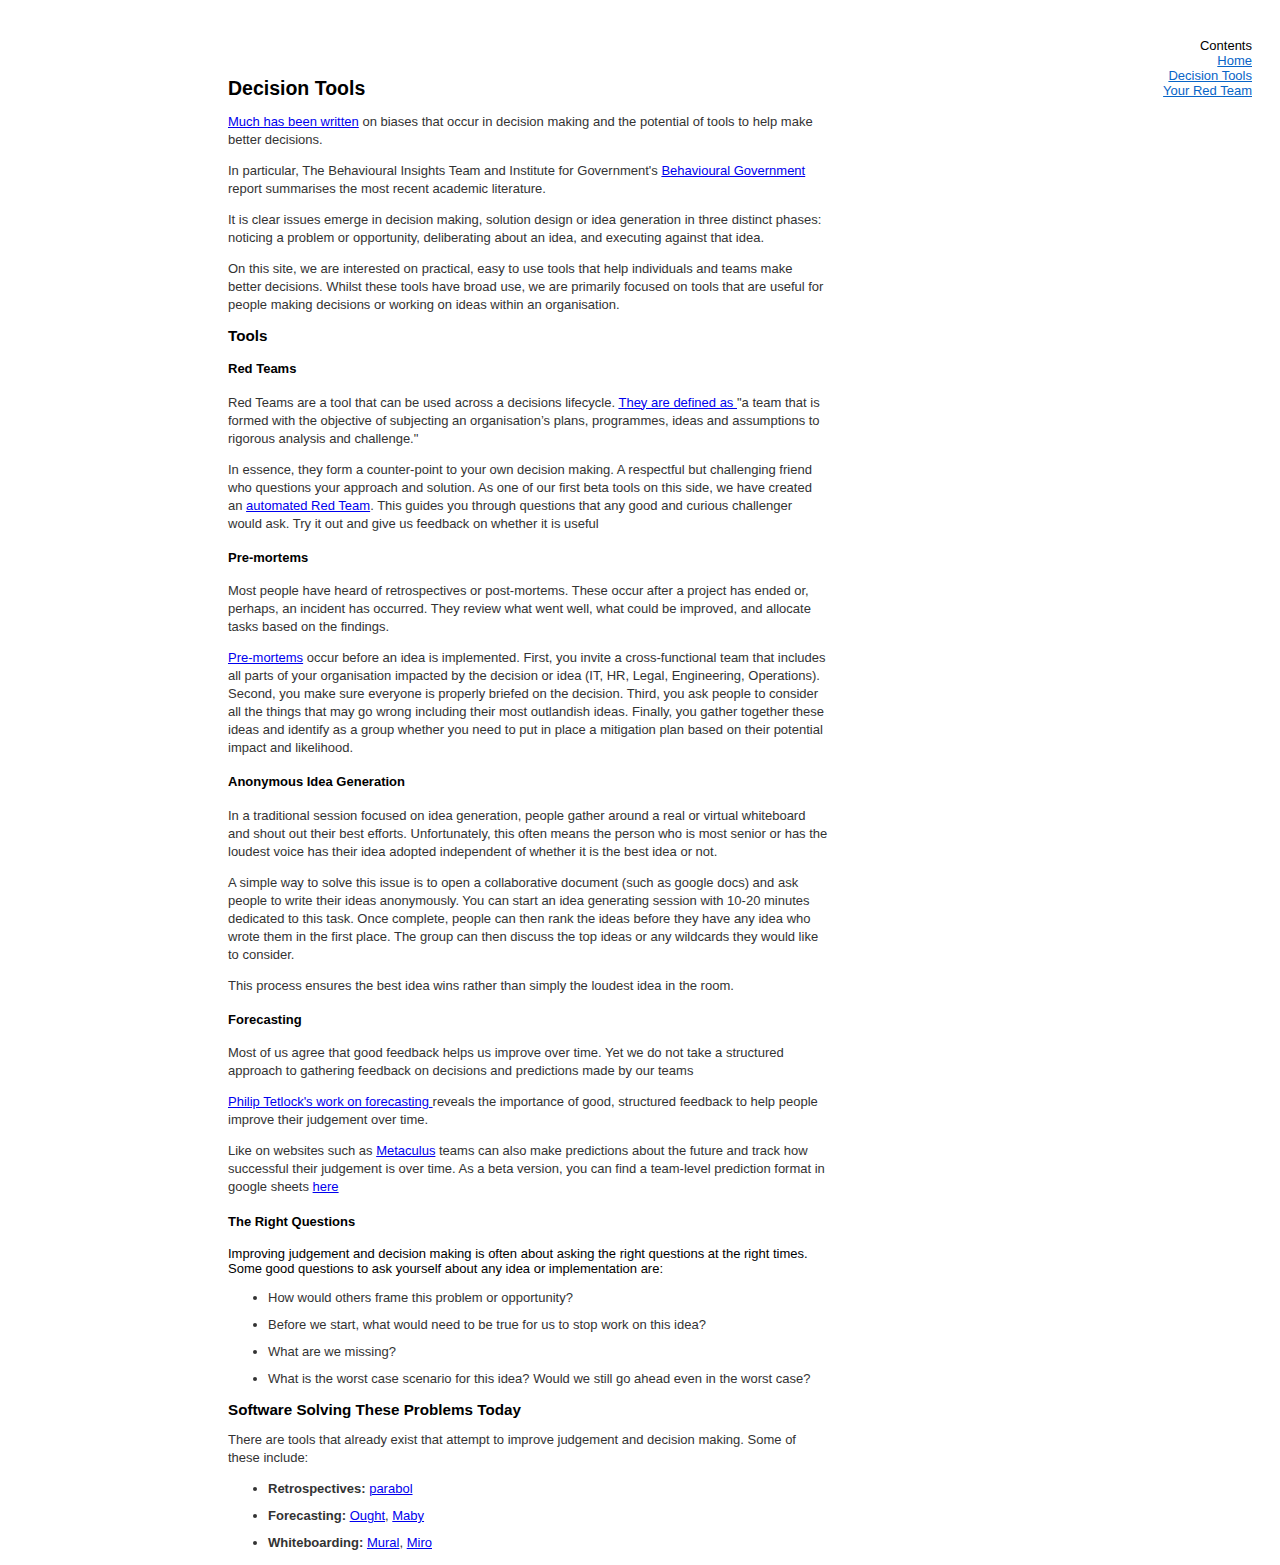
==== decision.html @ e45a7af5 "Initial upload" ====
<head>
  <link rel='stylesheet' href="style.css">
  <meta charset="utf-8">
  <title>My Red Team</title>
</head>

<body>

<div id="menu">

<span class="title">Contents</span>

  <ul>
    <li><a href="Home.html">Home</a></li>
    <li><a href="decision.html">Decision Tools</a></li>
    <li><a href="Form.html">Your Red Team</a></li>
  </ul>

</div>

<div id="left">&nbsp;</div>
<div id="content">
<div id="content">

<h2>Decision Tools</h2>

<p><a href="https://fs.blog/smart-decisions/">Much has been written</a> on biases that occur in decision making and the potential of tools to help make better decisions.</p>

<p>In particular, The Behavioural Insights Team and Institute for Government's <a href="https://www.bi.team/publications/behavioural-government/">Behavioural Government</a> report summarises the most recent academic literature.</p>

<p>It is clear issues emerge in decision making, solution design or idea generation in three distinct phases: noticing a problem or opportunity, deliberating about an idea, and executing against that idea. </p>

<p>On this site, we are interested on practical, easy to use tools that help individuals and teams make better decisions. Whilst these tools have broad use, we are primarily focused on tools that are useful for people making decisions or working on ideas within an organisation.</p>

<h3>Tools</h3>

<h4>Red Teams</h4>
<p>Red Teams are a tool that can be used across a decisions lifecycle. <a href="https://www.gov.uk/government/publications/a-guide-to-red-teaming#:~:text=A%20red%20team%20is%20a,around%20for%20a%20long%20time">They are defined as </a> "a team that is formed with the objective of subjecting an organisation’s plans, programmes, ideas and assumptions to rigorous analysis and challenge."

<p>In essence, they form a counter-point to your own decision making. A respectful but challenging friend who questions your approach and solution. As one of our first beta tools on this side, we have created an <a href="Form.html">automated Red Team</a>. This guides you through questions that any good and curious challenger would ask. Try it out and give us feedback on whether it is useful </p>

<h4>Pre-mortems</h4>
<p>Most people have heard of retrospectives or post-mortems. These occur after a project has ended or, perhaps, an incident has occurred. They review what went well, what could be improved, and allocate tasks based on the findings.</p>

<p><a href="https://hbr.org/2007/09/performing-a-project-premortem">Pre-mortems</a> occur before an idea is implemented. First, you invite a cross-functional team that includes all parts of your organisation impacted by the decision or idea (IT, HR, Legal, Engineering, Operations). Second, you make sure everyone is properly briefed on the decision. Third, you ask people to consider all the things that may go wrong including their most outlandish ideas. Finally, you gather together these ideas and identify as a group whether you need to put in place a mitigation plan based on their potential impact and likelihood.</p>

<h4>Anonymous Idea Generation</h4>
<p>In a traditional session focused on idea generation, people gather around a real or virtual whiteboard and shout out their best efforts. Unfortunately, this often means the person who is most senior or has the loudest voice has their idea adopted independent of whether it is the best idea or not.</p>
<p>A simple way to solve this issue is to open a collaborative document (such as google docs) and ask people to write their ideas anonymously. You can start an idea generating session with 10-20 minutes dedicated to this task. Once complete, people can then rank the ideas before they have any idea who wrote them in the first place. The group can then discuss the top ideas or any wildcards they would like to consider.</p>
<p>This process ensures the best idea wins rather than simply the loudest idea in the room.</p>

<h4>Forecasting</h4>
<p>Most of us agree that good feedback helps us improve over time. Yet we do not take a structured approach to gathering feedback on decisions and predictions made by our teams</p>

<p><a href="https://www.sas.upenn.edu/tetlock/bio">Philip Tetlock's work on forecasting </a> reveals the importance of good, structured feedback to help people improve their judgement over time.</p>

<p>Like on websites such as <a href="https://www.metaculus.com/questions/">Metaculus</a> teams can also make predictions about the future and track how successful their judgement is over time. As a beta version, you can find a team-level prediction format in google sheets <a href="https://docs.google.com/spreadsheets/d/1BcQzZKGZl5U3S-NJd0mkGaFLTQrDxltTLhbXVM0_jaY/edit#gid=0">here</a>

<h4>The Right Questions</h4>
Improving judgement and decision making is often about asking the right questions at the right times. Some good questions to ask yourself about any idea or implementation are:
<ul>
  <li>How would others frame this problem or opportunity?</li>
  <li>Before we start, what would need to be true for us to stop work on this idea?</li>
  <li>What are we missing?</li>
  <li>What is the worst case scenario for this idea? Would we still go ahead even in the worst case?</li>

</ul>

<h3>Software Solving These Problems Today</h3>
<p>There are tools that already exist that attempt to improve judgement and decision making. Some of these include:
  <ul>
    <li><b>Retrospectives: </b><a href="https://www.parabol.co/">parabol</a></li>
    <li><b>Forecasting: </b><a href="https://ought.org/">Ought</a>, <a href="https://www.maby.app/">Maby</a></li>
    <li><b>Whiteboarding: </b><a href="https://www.mural.co/">Mural</a>, <a href="https://miro.com/">Miro</a></li>
  </ul>
---- style.css ----
body {
  font-family: Helvetica;
  font-size: 13px;
}


#menu {
  float: right;
  margin-top: 30px;
  margin-right: 20px;
  text-align: right;
  width: 120px;
  font-family: "Myriad Pro", "Helvetica Neue", Helvetica;
}

#menu .title {
}

#menu ul {
  list-style-type: none;
  margin: 0;
  padding: 0;
}

#menu li {
}

#menu li a {
  display: inline-block;
  color: #0864c7;
}

#left {
  height: 1px;
  float: left;
  display: block;
  min-width: 0;
  overflow: hidden;
  width: 220px;
  margin: 0;
  padding: 0;
}

#content {
  margin-top: 15px;
  float: left;
  width: 600px;
}

#content h1, #content h2, #content h3 {
  font-family: "Myriad Pro", "Helvetica Neue", Helvetica;
  margin: 0;
}

#content h2 {
  margin-top: 2em;
}

#content .byline, #content .byline a, #content .note {
  font-size: 10px;
  color: #aaa;
}

#content p, #content ul {
  color: #333;
  line-height: 18px;
}

#content sup.note {
  display: inline-block;
  margin-top: -5px;
}

#content p.notop {
  margin-top: 0;
}

#content .thanks {
  margin-top: 2em;
  padding-top: 1em;
  border-top: 1px solid #eee;
  margin-bottom: 4em;
  font-size: smaller;
  color: #777;
}

#content .thanks a {
  color: #777;
}

#content li {
  margin-bottom: 0.7em;
}

.post + .post {
  margin-top: 50px;
}

sup, sub {
  vertical-align: baseline;
  position: relative;
  top: -0.4em;
}
sub {
  top: 0.4em;
}
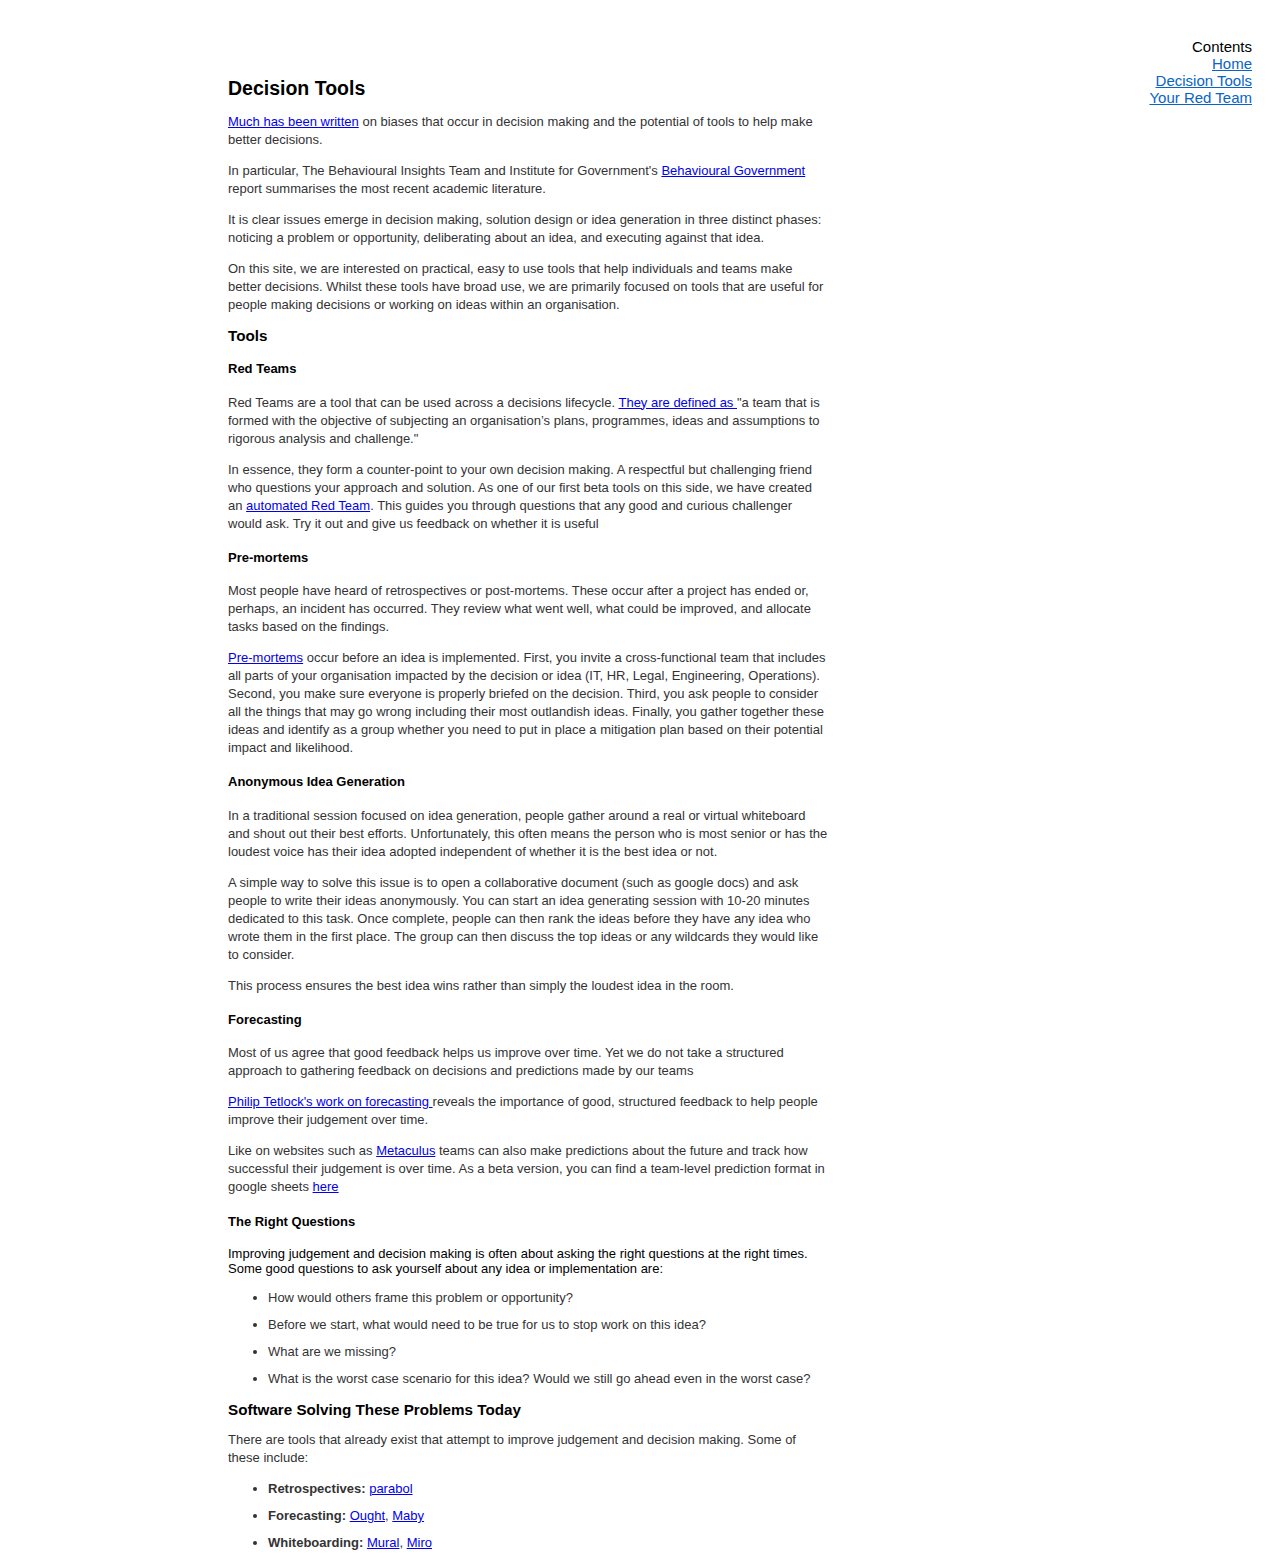
==== commit d4bd4802: "Updates" ====
--- a/decision.html
+++ b/decision.html
@@ -11,9 +11,9 @@
 <span class="title">Contents</span>
 
   <ul>
-    <li><a href="Home.html">Home</a></li>
+    <li><a href="index.html">Home</a></li>
     <li><a href="decision.html">Decision Tools</a></li>
-    <li><a href="Form.html">Your Red Team</a></li>
+    <li><a href="form.html">Your Red Team</a></li>
   </ul>
 
 </div>
--- a/style.css
+++ b/style.css
@@ -11,6 +11,7 @@
   text-align: right;
   width: 120px;
   font-family: "Myriad Pro", "Helvetica Neue", Helvetica;
+  font-size: 15px;
 }
 
 #menu .title {
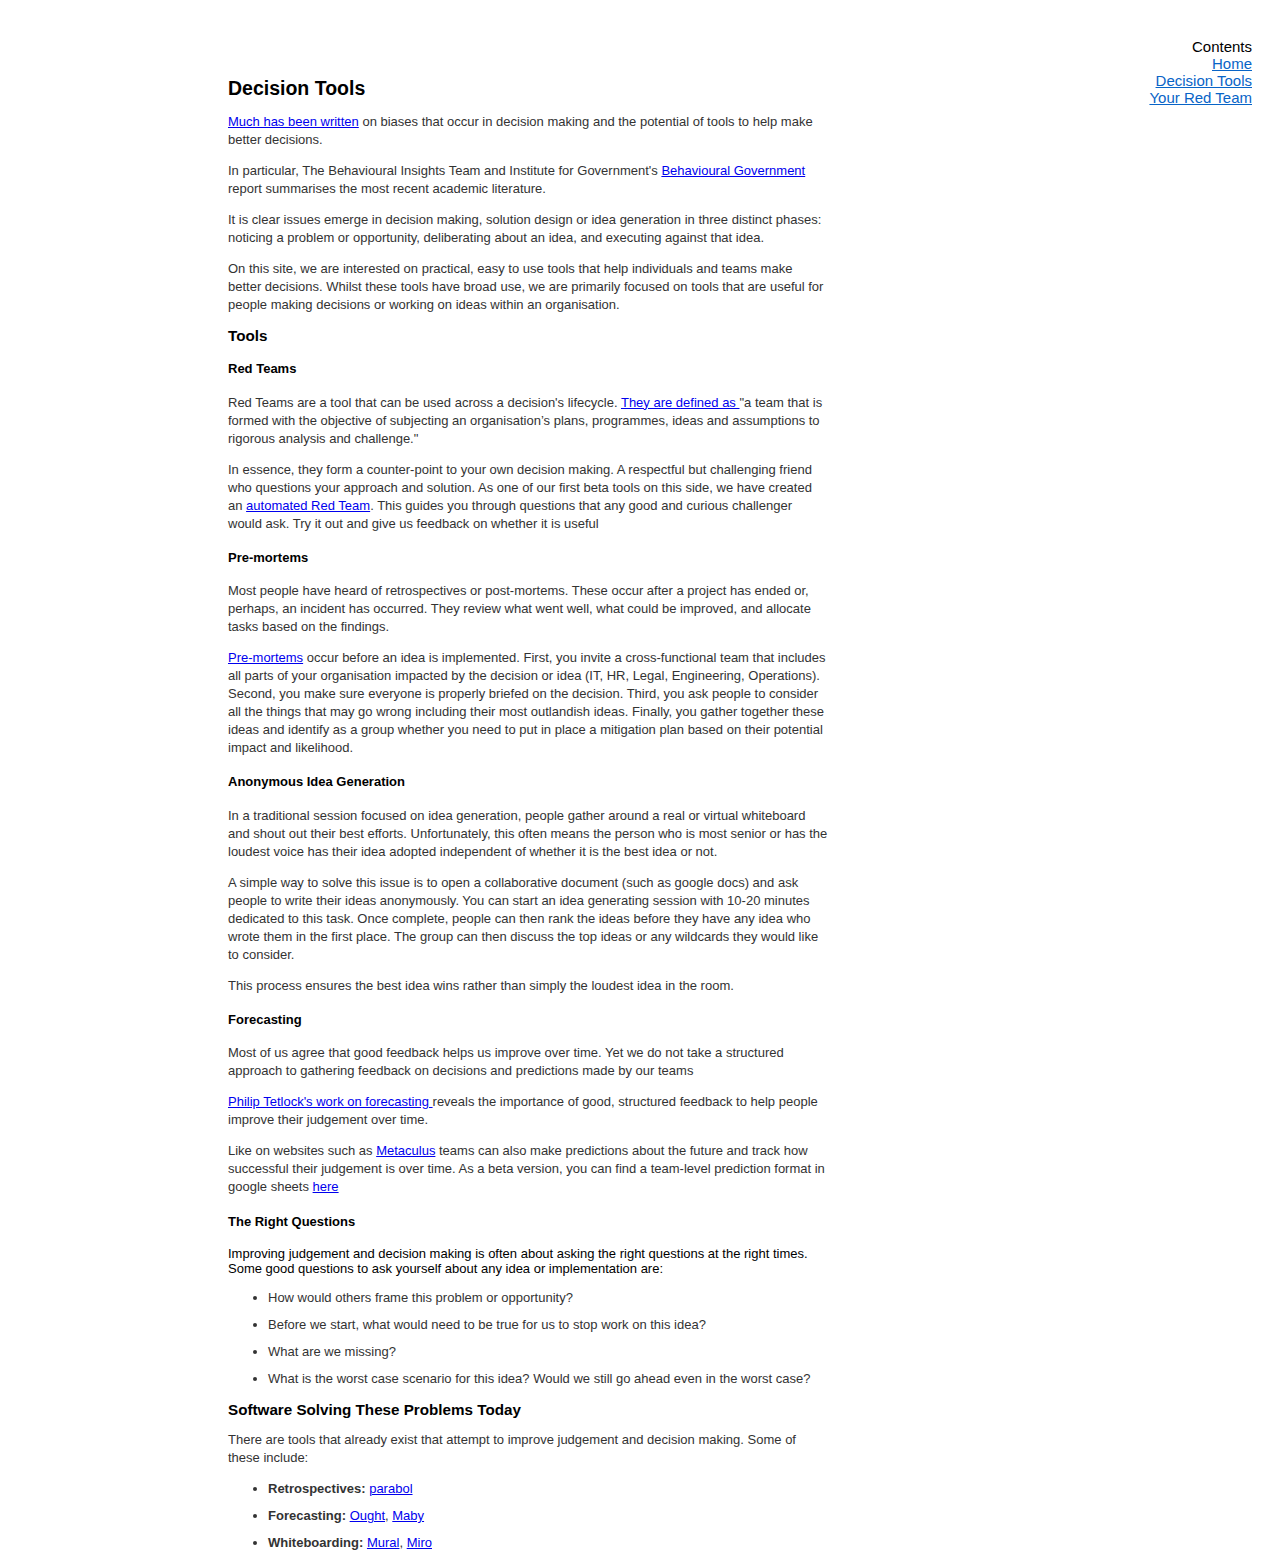
==== commit bce98a23: "Update decision.html" ====
--- a/decision.html
+++ b/decision.html
@@ -13,7 +13,7 @@
   <ul>
     <li><a href="index.html">Home</a></li>
     <li><a href="decision.html">Decision Tools</a></li>
-    <li><a href="form.html">Your Red Team</a></li>
+    <li><a href="https://tg8gny16rso.typeform.com/to/Dsbzwq9b">Your Red Team</a></li>
   </ul>
 
 </div>
@@ -35,9 +35,9 @@
 <h3>Tools</h3>
 
 <h4>Red Teams</h4>
-<p>Red Teams are a tool that can be used across a decisions lifecycle. <a href="https://www.gov.uk/government/publications/a-guide-to-red-teaming#:~:text=A%20red%20team%20is%20a,around%20for%20a%20long%20time">They are defined as </a> "a team that is formed with the objective of subjecting an organisation’s plans, programmes, ideas and assumptions to rigorous analysis and challenge."
+<p>Red Teams are a tool that can be used across a decision's lifecycle. <a href="https://www.gov.uk/government/publications/a-guide-to-red-teaming#:~:text=A%20red%20team%20is%20a,around%20for%20a%20long%20time">They are defined as </a> "a team that is formed with the objective of subjecting an organisation’s plans, programmes, ideas and assumptions to rigorous analysis and challenge."
 
-<p>In essence, they form a counter-point to your own decision making. A respectful but challenging friend who questions your approach and solution. As one of our first beta tools on this side, we have created an <a href="Form.html">automated Red Team</a>. This guides you through questions that any good and curious challenger would ask. Try it out and give us feedback on whether it is useful </p>
+<p>In essence, they form a counter-point to your own decision making. A respectful but challenging friend who questions your approach and solution. As one of our first beta tools on this side, we have created an <a href="https://tg8gny16rso.typeform.com/to/Dsbzwq9b">automated Red Team</a>. This guides you through questions that any good and curious challenger would ask. Try it out and give us feedback on whether it is useful </p>
 
 <h4>Pre-mortems</h4>
 <p>Most people have heard of retrospectives or post-mortems. These occur after a project has ended or, perhaps, an incident has occurred. They review what went well, what could be improved, and allocate tasks based on the findings.</p>
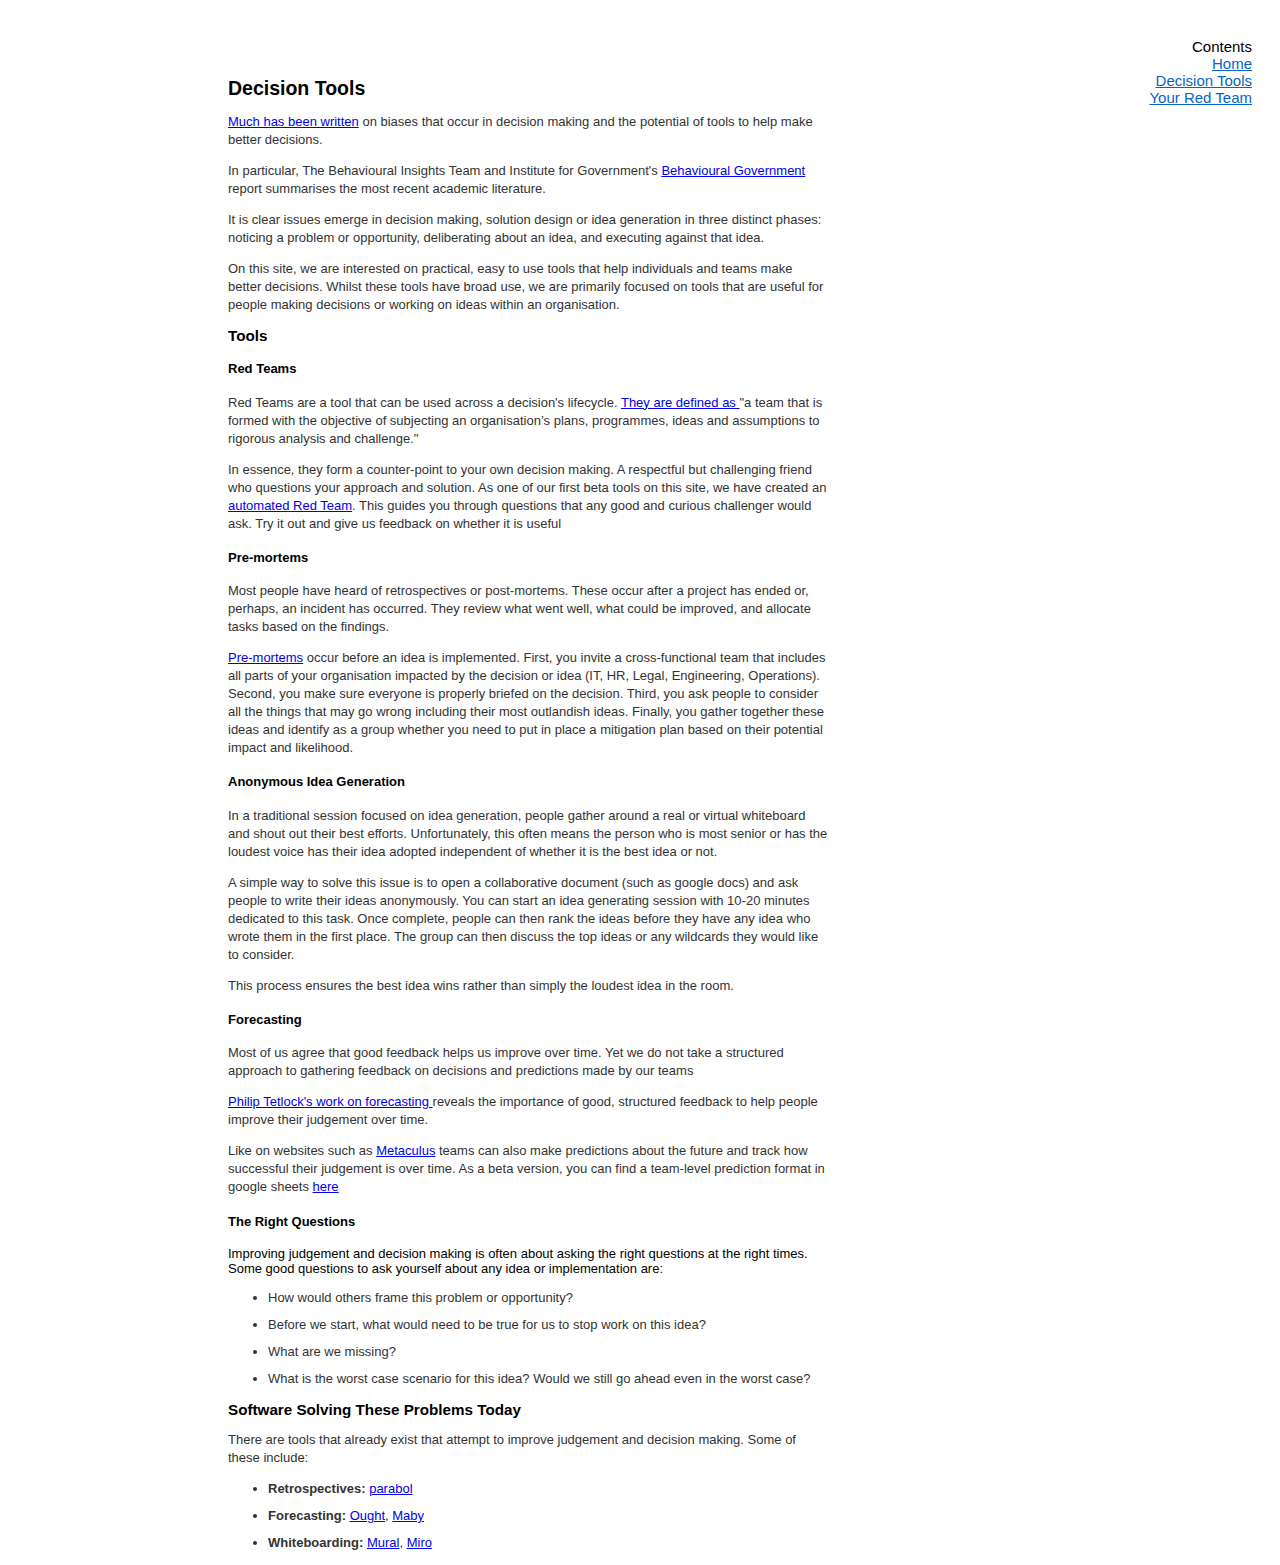
==== commit c8a39990: "Update decision.html" ====
--- a/decision.html
+++ b/decision.html
@@ -37,7 +37,7 @@
 <h4>Red Teams</h4>
 <p>Red Teams are a tool that can be used across a decision's lifecycle. <a href="https://www.gov.uk/government/publications/a-guide-to-red-teaming#:~:text=A%20red%20team%20is%20a,around%20for%20a%20long%20time">They are defined as </a> "a team that is formed with the objective of subjecting an organisation’s plans, programmes, ideas and assumptions to rigorous analysis and challenge."
 
-<p>In essence, they form a counter-point to your own decision making. A respectful but challenging friend who questions your approach and solution. As one of our first beta tools on this side, we have created an <a href="https://tg8gny16rso.typeform.com/to/Dsbzwq9b">automated Red Team</a>. This guides you through questions that any good and curious challenger would ask. Try it out and give us feedback on whether it is useful </p>
+<p>In essence, they form a counter-point to your own decision making. A respectful but challenging friend who questions your approach and solution. As one of our first beta tools on this site, we have created an <a href="https://tg8gny16rso.typeform.com/to/Dsbzwq9b">automated Red Team</a>. This guides you through questions that any good and curious challenger would ask. Try it out and give us feedback on whether it is useful </p>
 
 <h4>Pre-mortems</h4>
 <p>Most people have heard of retrospectives or post-mortems. These occur after a project has ended or, perhaps, an incident has occurred. They review what went well, what could be improved, and allocate tasks based on the findings.</p>
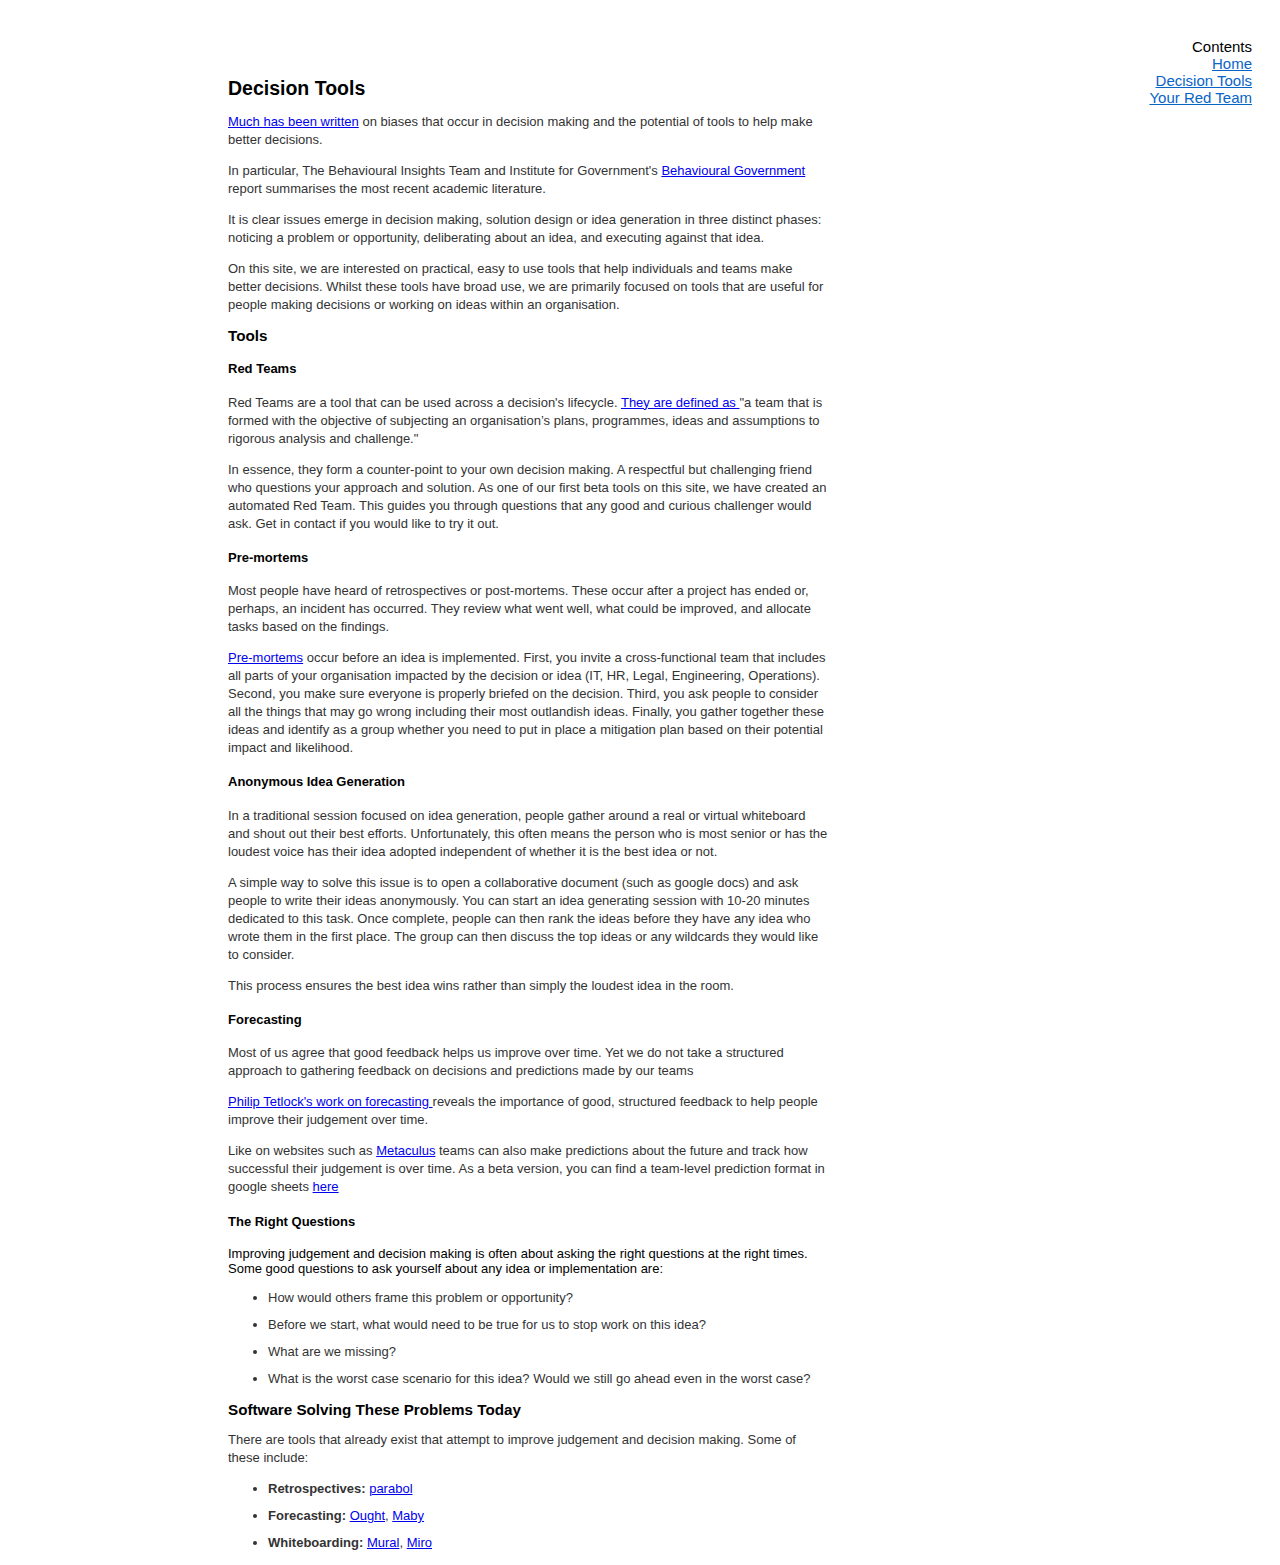
==== commit 849b254a: "Update decision.html" ====
--- a/decision.html
+++ b/decision.html
@@ -37,7 +37,7 @@
 <h4>Red Teams</h4>
 <p>Red Teams are a tool that can be used across a decision's lifecycle. <a href="https://www.gov.uk/government/publications/a-guide-to-red-teaming#:~:text=A%20red%20team%20is%20a,around%20for%20a%20long%20time">They are defined as </a> "a team that is formed with the objective of subjecting an organisation’s plans, programmes, ideas and assumptions to rigorous analysis and challenge."
 
-<p>In essence, they form a counter-point to your own decision making. A respectful but challenging friend who questions your approach and solution. As one of our first beta tools on this site, we have created an <a href="https://tg8gny16rso.typeform.com/to/Dsbzwq9b">automated Red Team</a>. This guides you through questions that any good and curious challenger would ask. Try it out and give us feedback on whether it is useful </p>
+<p>In essence, they form a counter-point to your own decision making. A respectful but challenging friend who questions your approach and solution. As one of our first beta tools on this site, we have created an automated Red Team. This guides you through questions that any good and curious challenger would ask. Get in contact if you would like to try it out.</p>
 
 <h4>Pre-mortems</h4>
 <p>Most people have heard of retrospectives or post-mortems. These occur after a project has ended or, perhaps, an incident has occurred. They review what went well, what could be improved, and allocate tasks based on the findings.</p>
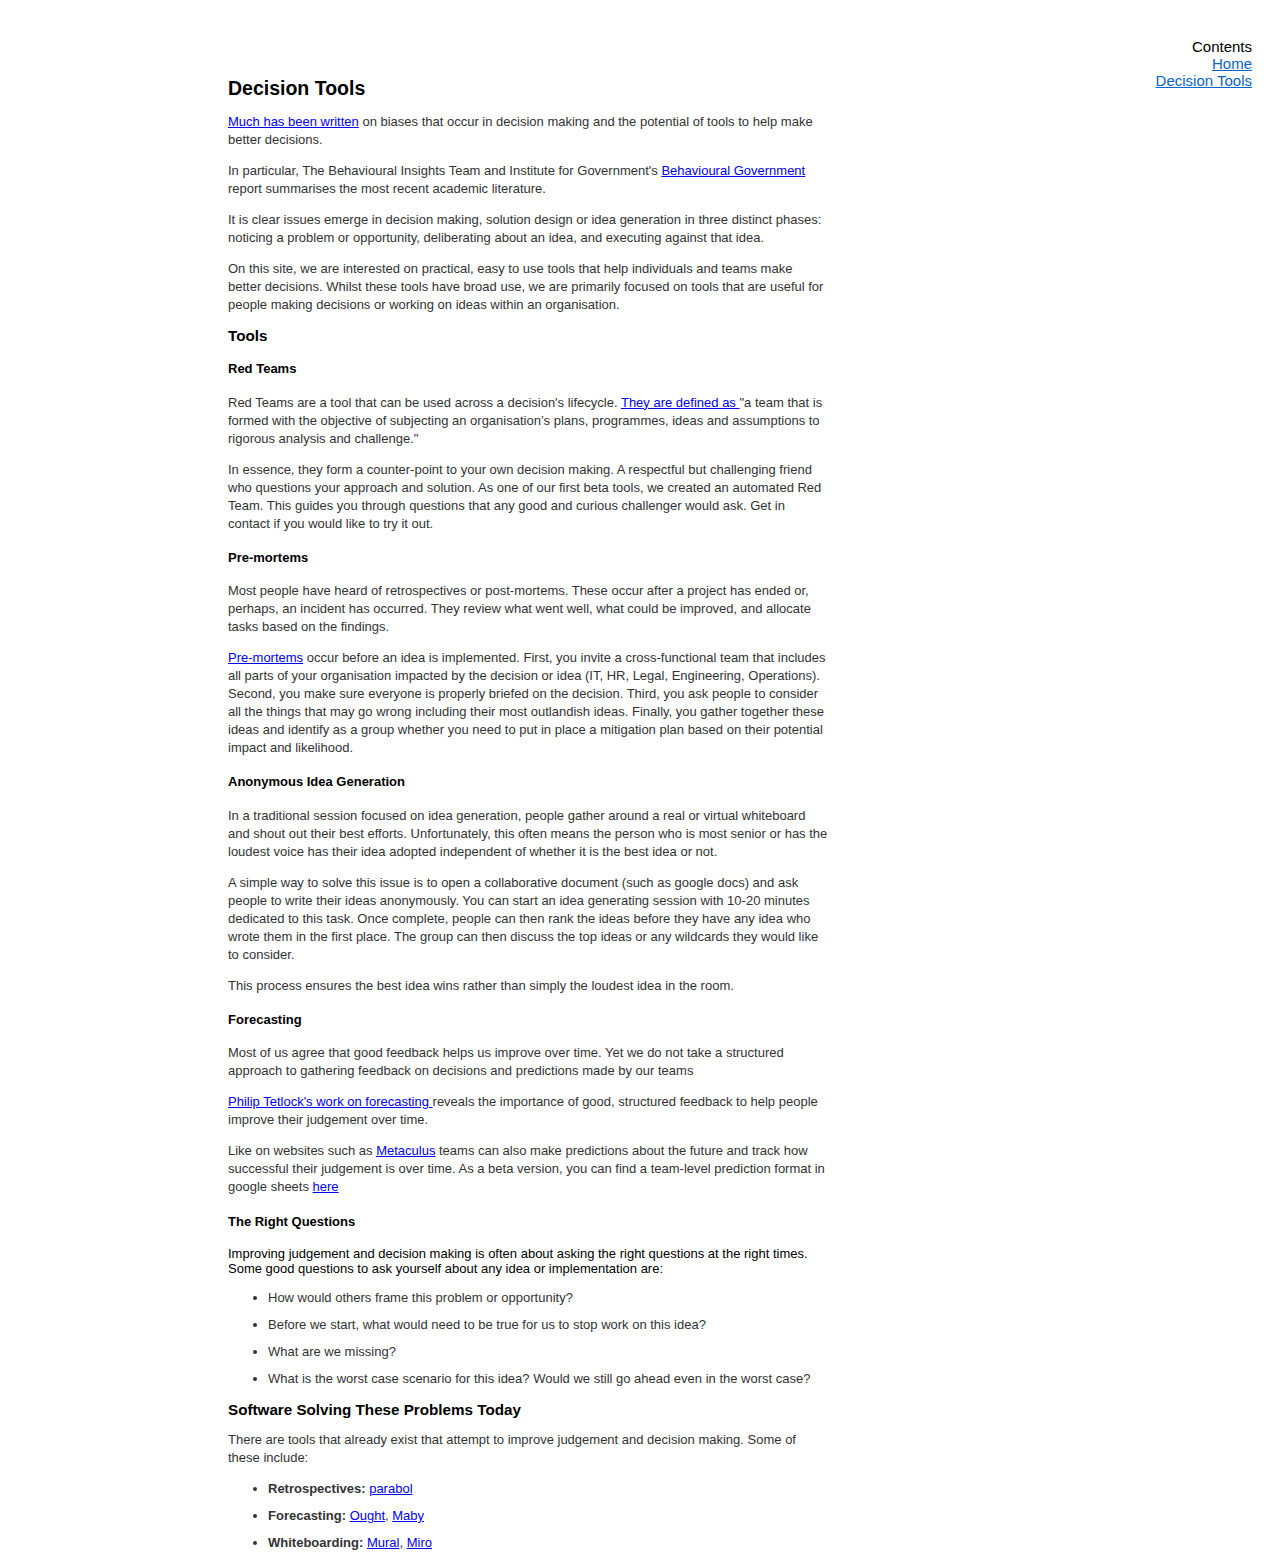
==== commit 28b3e81d: "Update decision.html" ====
--- a/decision.html
+++ b/decision.html
@@ -13,7 +13,6 @@
   <ul>
     <li><a href="index.html">Home</a></li>
     <li><a href="decision.html">Decision Tools</a></li>
-    <li><a href="https://tg8gny16rso.typeform.com/to/Dsbzwq9b">Your Red Team</a></li>
   </ul>
 
 </div>
@@ -37,7 +36,7 @@
 <h4>Red Teams</h4>
 <p>Red Teams are a tool that can be used across a decision's lifecycle. <a href="https://www.gov.uk/government/publications/a-guide-to-red-teaming#:~:text=A%20red%20team%20is%20a,around%20for%20a%20long%20time">They are defined as </a> "a team that is formed with the objective of subjecting an organisation’s plans, programmes, ideas and assumptions to rigorous analysis and challenge."
 
-<p>In essence, they form a counter-point to your own decision making. A respectful but challenging friend who questions your approach and solution. As one of our first beta tools on this site, we have created an automated Red Team. This guides you through questions that any good and curious challenger would ask. Get in contact if you would like to try it out.</p>
+<p>In essence, they form a counter-point to your own decision making. A respectful but challenging friend who questions your approach and solution. As one of our first beta tools, we created an automated Red Team. This guides you through questions that any good and curious challenger would ask. Get in contact if you would like to try it out.</p>
 
 <h4>Pre-mortems</h4>
 <p>Most people have heard of retrospectives or post-mortems. These occur after a project has ended or, perhaps, an incident has occurred. They review what went well, what could be improved, and allocate tasks based on the findings.</p>
